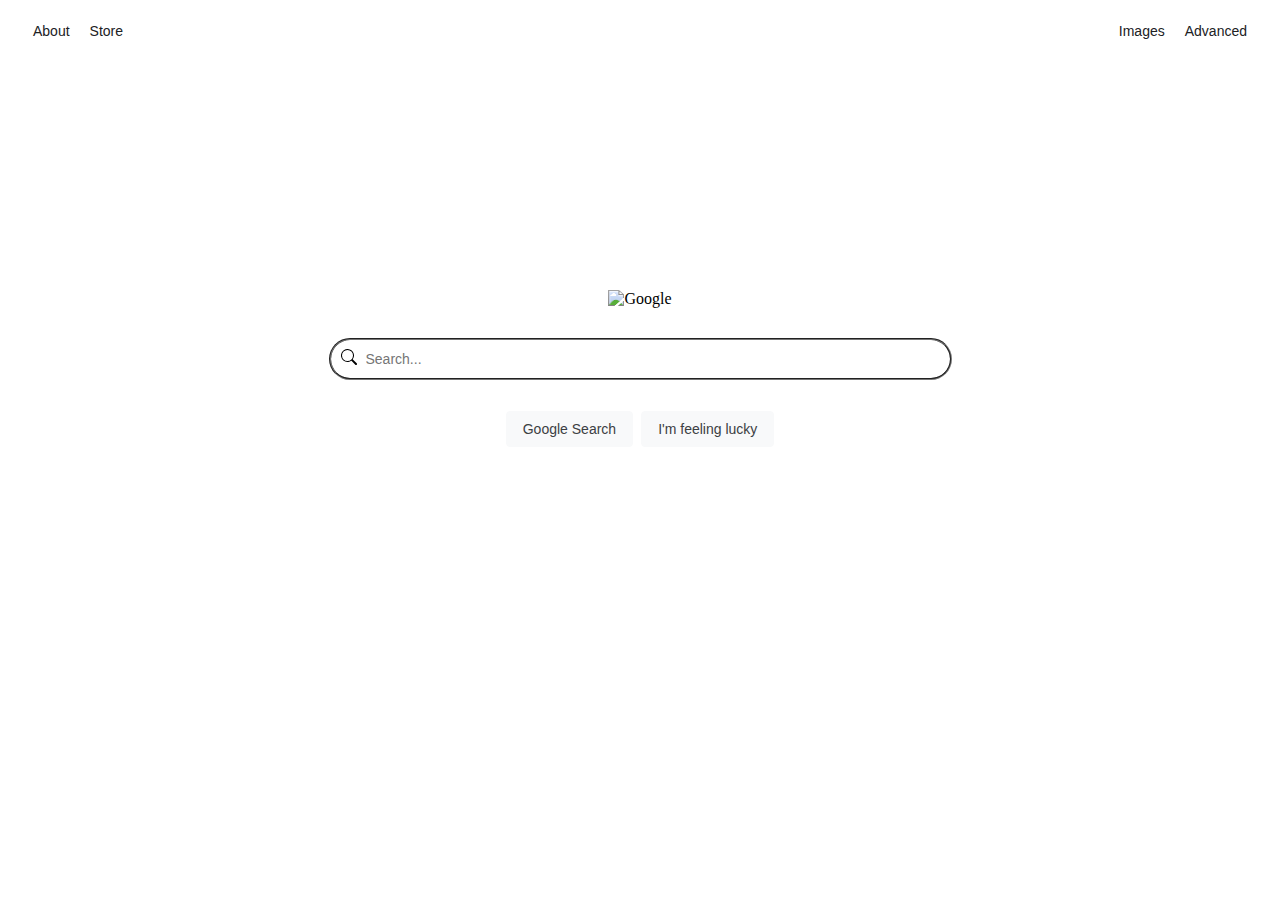
==== index.html @ 1f974a09 "image tag zu google logo hinzugefügt css korrigiert" ====
<!DOCTYPE html>
<html lang="en">
    <head>
        <title>Search</title>
            <meta name="viewport" content="width=device-width, initial-scale=1.0">
            <link href="https://cdn.jsdelivr.net/npm/bootstrap@5.3.0-alpha1/dist/css/bootstrap.min.css" rel="stylesheet" integrity="sha384-GLhlTQ8iRABdZLl6O3oVMWSktQOp6b7In1Zl3/Jr59b6EGGoI1aFkw7cmDA6j6gD" crossorigin="anonymous">
            <link href="styles.css" rel="stylesheet">

    </head>
    <body>
        <div class="head-links-left">
            <a href="https://about.google/?fg=1&utm_source=google-US&utm_medium=referral&utm_campaign=hp-header" class="head-links-abt">About</a>
            <a href="https://store.google.com/US/?utm_source=hp_header&utm_medium=google_ooo&utm_campaign=GS100042&hl=en-US" class="head-links-st">Store</a>
        </div>

        <div class="head-links-right">
            <a href="image.html" class="head-links-img">Images</a>
            <a href="advanced.html" class="head-links-adv">Advanced</a>
        </div> 

        <div class="search-container">
            <img class="Googlelogo" src="https://www.google.com/images/branding/googlelogo/1x/googlelogo_color_272x92dp.png" alt="Google">
            <form action="https://www.google.com/search" method="get">

                <input type="text" placeholder="Search..." name="q" class="ipf">
                
                <div class="buttons">
                    <input type="submit" value="Google Search" class="searchbutton">
                    <input type="submit" formaction="https://google.com/doodles" name="btnl" value="I'm feeling lucky" class="ifl">
                </div>
            </form>
        </div>  
    </body>
</html>
---- styles.css ----
.head-links-left{
    display: inline-flex;
    justify-content: flex-start;
    flex-direction: row;
    margin-top: 15px;
    margin-left: 10px;
    width: 300px;
    text-align: left;
    font-size: 20px;
    font-family: Roboto, Arial, sans-serif;
    color: #202124;
    text-decoration: none
}

.head-links-right{
    display: inline-flex;
    flex-direction: row;
    justify-content: flex-end;
    justify-content: right;
    float: right;
    margin-top: 15px;
    margin-right: 10px;
    text-align: right;
    width: 300px;
    font-size: 20px;
    font-family: Roboto, Arial, sans-serif;
    color: #202124;
    text-decoration: none;
}

.head-links-adv:hover, .head-links-img:hover, .head-links-abt:hover, .head-links-st:hover{
    text-decoration: underline;
}

.head-links-adv, .head-links-img, .head-links-abt, .head-links-st{
    font-family: Arial, sans-serif;
    font-size: 14px;
    color: #202124;
    text-decoration: none; 
}

.head-links-abt{
    margin-right: 20px;
    margin-left: 15px;
}

.head-links-adv{
    margin-left: 20px;
    margin-right: 15px;
}

.search-container{
    margin-top: 250px;
    text-align: center;
}

.Googlelogo{
    width: 272px; 
    height: 92px;
    margin-bottom: 30px;
}

.img-sp{
    color:#4285f4;
    font-family: arial, sans-serif;
    font-size: 20px;
    position: relative;
    right: 60px;
    top: 20px;
}

.ipf{
    color: #464646;
    border-style: groove;
    outline: none;
    width: 582px;
    height: 36px;
    font-size: 14px;
    border-radius: 24px;
    border-style: groove;
    border-color: 5px, #202124;
    background: transparent url("data:image/svg+xml,%3Csvg xmlns='http://www.w3.org/2000/svg' width='16' height='16' class='bi bi-search' viewBox='0 0 16 16'%3E%3Cpath d='M11.742 10.344a6.5 6.5 0 1 0-1.397 1.398h-.001c.03.04.062.078.098.115l3.85 3.85a1 1 0 0 0 1.415-1.414l-3.85-3.85a1.007 1.007 0 0 0-.115-.1zM12 6.5a5.5 5.5 0 1 1-11 0 5.5 5.5 0 0 1 11 0z'%3E%3C/path%3E%3C/svg%3E") no-repeat scroll 10px 9px;                
    padding-left:35px;
    /* https://nikitahl.com/search-icon-inside-input */
} 

.ipf:hover, .ipf:focus{
    border: none;
    box-shadow: 2px 1px 5px grey;
    height: 34px;
}

input[type=submit]:hover {
    border: 1px solid #f8f9fa;
    user-select: none; 
}

.ifl{
    text-align: center;               
    font-family: arial,sans-serif;
    font-size: 14px;
    background-color: #f8f9fa;
    color: #3c4043;
    border: 1px solid #f8f9fa;
    border-radius: 4px;
    margin: 11px 4px;
    padding: 0 16px;
    line-height: 27px;
    height: 36px;
    cursor: pointer;
}

.searchbutton{                
    color: #3c4043;
    font-family: arial,sans-serif;
    font-size: 14px;
    background-color: #f8f9fa;
    border: 1px solid #f8f9fa;
    border-radius: 4px;
    margin: 11px 4px;
    padding: 0 16px;
    height: 36px;
    text-align: center;
    cursor: pointer;
} 

.buttons{
    padding-top: 20px;
    display: flex;
    flex-direction: row;
    justify-content: center;
}
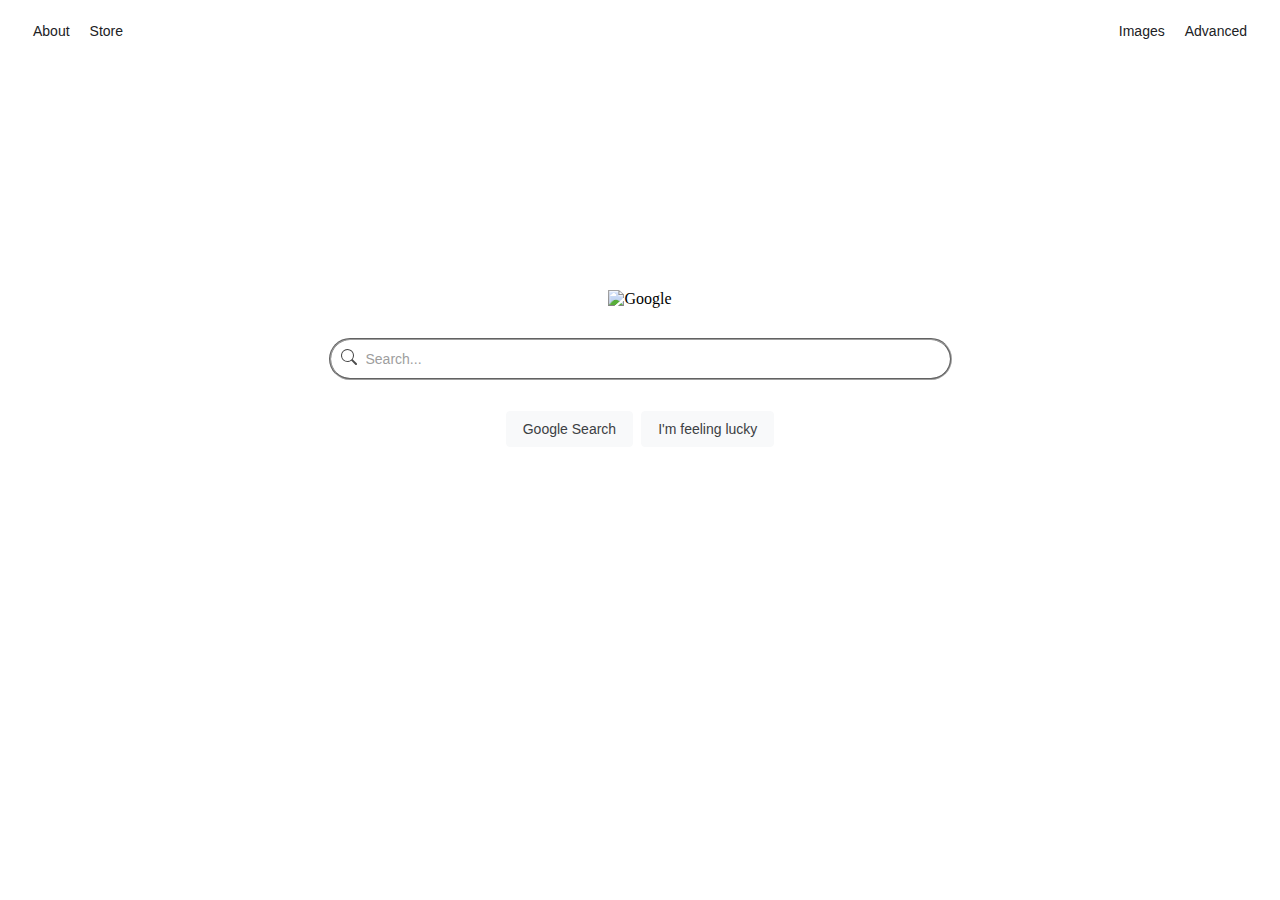
==== commit f0aabdcb: "google bildersuche logo mit span korrigiert website icon hinzugefügt" ====
--- a/index.html
+++ b/index.html
@@ -5,6 +5,7 @@
             <meta name="viewport" content="width=device-width, initial-scale=1.0">
             <link href="https://cdn.jsdelivr.net/npm/bootstrap@5.3.0-alpha1/dist/css/bootstrap.min.css" rel="stylesheet" integrity="sha384-GLhlTQ8iRABdZLl6O3oVMWSktQOp6b7In1Zl3/Jr59b6EGGoI1aFkw7cmDA6j6gD" crossorigin="anonymous">
             <link href="styles.css" rel="stylesheet">
+            <link rel="website icon" type="png" href="google.png">
 
     </head>
     <body>
--- a/styles.css
+++ b/styles.css
@@ -49,6 +49,24 @@
     margin-left: 20px;
     margin-right: 15px;
 }
+.home{
+    text-align: right;
+}
+
+.home-h{
+    display: inline-flex;
+    flex-direction: row;
+    font-size: 14px;
+    font-family: Arial, sans-serif;
+    color: #202124;
+    text-decoration: none;  
+    margin-top: 15px;
+    margin-right: 20px;
+}
+
+.home-h:hover{
+    text-decoration: underline;
+}
 
 .search-container{
     margin-top: 250px;
@@ -61,10 +79,18 @@
     margin-bottom: 30px;
 }
 
+#images{
+    display: flex;
+    flex-direction: row;
+    align-items: center;
+    justify-content: center;
+    padding-left: 75px;
+}
+
 .img-sp{
     color:#4285f4;
     font-family: arial, sans-serif;
-    font-size: 20px;
+    font-size: 16px/16px;
     position: relative;
     right: 60px;
     top: 20px;
@@ -80,7 +106,8 @@
     border-radius: 24px;
     border-style: groove;
     border-color: 5px, #202124;
-    background: transparent url("data:image/svg+xml,%3Csvg xmlns='http://www.w3.org/2000/svg' width='16' height='16' class='bi bi-search' viewBox='0 0 16 16'%3E%3Cpath d='M11.742 10.344a6.5 6.5 0 1 0-1.397 1.398h-.001c.03.04.062.078.098.115l3.85 3.85a1 1 0 0 0 1.415-1.414l-3.85-3.85a1.007 1.007 0 0 0-.115-.1zM12 6.5a5.5 5.5 0 1 1-11 0 5.5 5.5 0 0 1 11 0z'%3E%3C/path%3E%3C/svg%3E") no-repeat scroll 10px 9px;                
+    background: url("data:image/svg+xml,%3Csvg xmlns='http://www.w3.org/2000/svg' width='16' height='16' class='bi bi-search' viewBox='0 0 16 16'%3E%3Cpath d='M11.742 10.344a6.5 6.5 0 1 0-1.397 1.398h-.001c.03.04.062.078.098.115l3.85 3.85a1 1 0 0 0 1.415-1.414l-3.85-3.85a1.007 1.007 0 0 0-.115-.1zM12 6.5a5.5 5.5 0 1 1-11 0 5.5 5.5 0 0 1 11 0z'%3E%3C/path%3E%3C/svg%3E") no-repeat scroll 10px 9px;         
+    opacity: 0.7;       
     padding-left:35px;
     /* https://nikitahl.com/search-icon-inside-input */
 } 
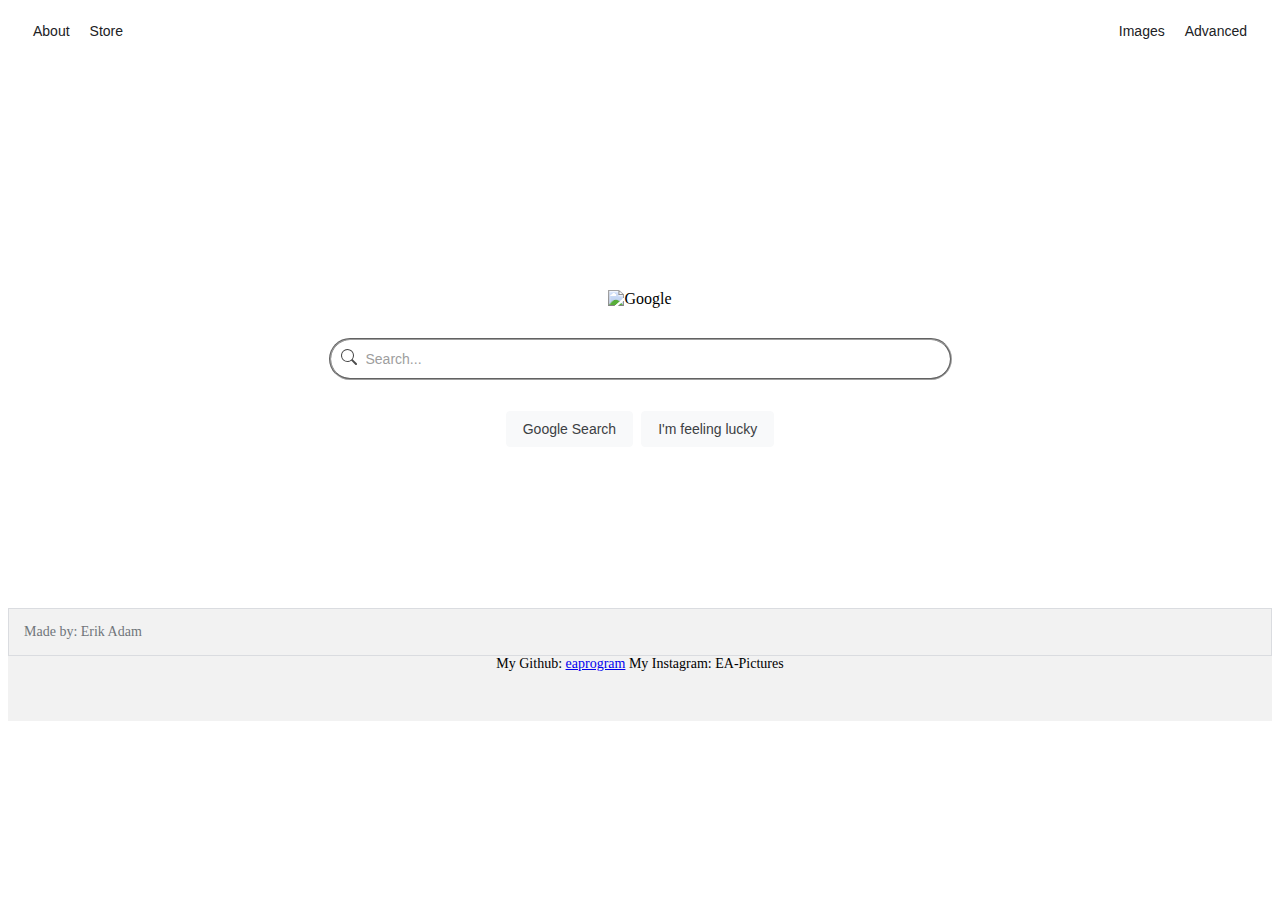
==== commit 7ad5965f: "grauen unteren berreich hinzugefügt in index" ====
--- a/index.html
+++ b/index.html
@@ -30,6 +30,16 @@
                     <input type="submit" formaction="https://google.com/doodles" name="btnl" value="I'm feeling lucky" class="ifl">
                 </div>
             </form>
+            <div class="hidden">
+            </div>
+            <div class="bottom">
+                <div class="upper-bottom">
+                    Made by: Erik Adam
+                </div>
+                <div class="lower-bottom">
+                    <span>My Github: <a href="https://github.com/eaprogram">eaprogram</a></span> <span>My Instagram: <a>EA-Pictures</a></span>
+                </div>
+            </div>
         </div>  
     </body>
 </html>--- a/styles.css
+++ b/styles.css
@@ -157,4 +157,29 @@
     display: flex;
     flex-direction: row;
     justify-content: center;
+}
+
+.hidden{
+    height: 150px;
+}
+
+.bottom{
+    display: flex;
+    flex-direction: column;
+    justify-content:  flex-end;
+    font-size: 14px;
+}
+
+.upper-bottom{
+    background: #f2f2f2;
+    color: #70757a;
+    border: 1px solid #dadce0;
+    text-align: left;
+    padding: 15px;
+}
+
+.lower-bottom{
+    background: #f2f2f2;
+    padding: 0 20px;
+    height: 65px;
 }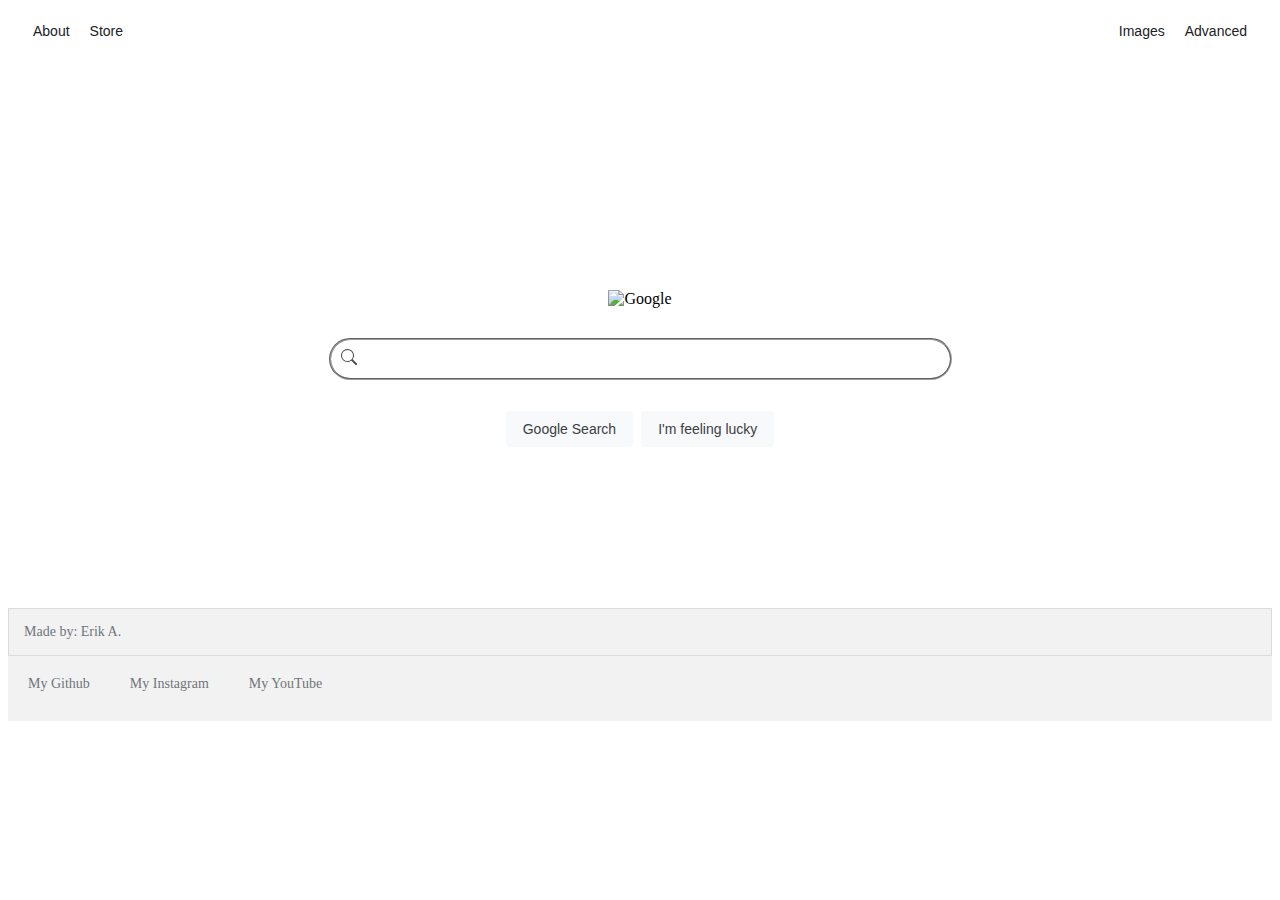
==== commit 417bec33: "image search: complete index: complete advanced: 4 input felder generiert mit such parametern erweit" ====
--- a/index.html
+++ b/index.html
@@ -23,7 +23,7 @@
             <img class="Googlelogo" src="https://www.google.com/images/branding/googlelogo/1x/googlelogo_color_272x92dp.png" alt="Google">
             <form action="https://www.google.com/search" method="get">
 
-                <input type="text" placeholder="Search..." name="q" class="ipf">
+                <input type="text" name="q" class="ipf">
                 
                 <div class="buttons">
                     <input type="submit" value="Google Search" class="searchbutton">
@@ -34,10 +34,12 @@
             </div>
             <div class="bottom">
                 <div class="upper-bottom">
-                    Made by: Erik Adam
+                    Made by: Erik A.
                 </div>
                 <div class="lower-bottom">
-                    <span>My Github: <a href="https://github.com/eaprogram">eaprogram</a></span> <span>My Instagram: <a>EA-Pictures</a></span>
+                    <a href="https://github.com/eaprogram" class="git">My Github</a> 
+                    <a href="https://www.instagram.com/ea_foto_123/" class="insta">My Instagram</a>
+                    <a href="https://youtube.com" class="yt">My YouTube</a>
                 </div>
             </div>
         </div>  
--- a/styles.css
+++ b/styles.css
@@ -179,7 +179,18 @@
 }
 
 .lower-bottom{
+    display: flex;
+    text-align: left;
     background: #f2f2f2;
-    padding: 0 20px;
     height: 65px;
+}
+
+.git, .insta, .yt{
+    color: #70757a;
+    padding: 20px; 
+    text-decoration: none;
+}
+
+.git:hover, .insta:hover, .yt:hover{
+    text-decoration: underline;
 }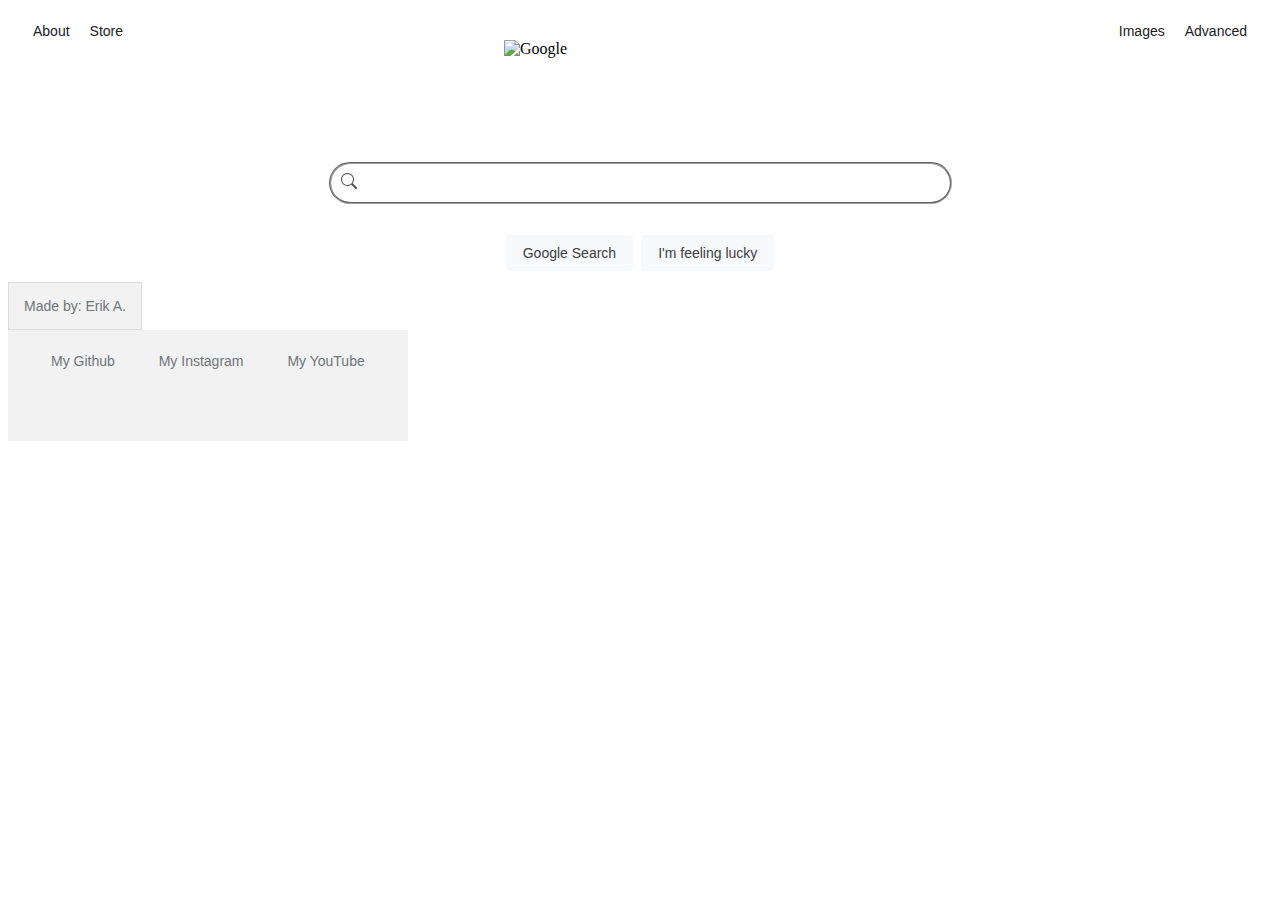
==== commit 2c8a8ba7: "adv search completed" ====
--- a/index.html
+++ b/index.html
@@ -19,7 +19,7 @@
             <a href="advanced.html" class="head-links-adv">Advanced</a>
         </div> 
 
-        <div class="search-container">
+        <div class="search-container-index">
             <img class="Googlelogo" src="https://www.google.com/images/branding/googlelogo/1x/googlelogo_color_272x92dp.png" alt="Google">
             <form action="https://www.google.com/search" method="get">
 
@@ -27,11 +27,11 @@
                 
                 <div class="buttons">
                     <input type="submit" value="Google Search" class="searchbutton">
-                    <input type="submit" formaction="https://google.com/doodles" name="btnl" value="I'm feeling lucky" class="ifl">
+                    <input type="submit" name="btnl" value="I'm feeling lucky" class="ifl">
                 </div>
+        </div>
             </form>
-            <div class="hidden">
-            </div>
+                
             <div class="bottom">
                 <div class="upper-bottom">
                     Made by: Erik A.
@@ -42,6 +42,5 @@
                     <a href="https://youtube.com" class="yt">My YouTube</a>
                 </div>
             </div>
-        </div>  
     </body>
 </html>--- a/styles.css
+++ b/styles.css
@@ -8,7 +8,7 @@
     width: 300px;
     text-align: left;
     font-size: 20px;
-    font-family: Roboto, Arial, sans-serif;
+    font-family: Arial, Helvetica, sans-serif;
     color: #202124;
     text-decoration: none
 }
@@ -24,7 +24,7 @@
     text-align: right;
     width: 300px;
     font-size: 20px;
-    font-family: Roboto, Arial, sans-serif;
+    font-family: Arial, Helvetica, sans-serif;
     color: #202124;
     text-decoration: none;
 }
@@ -34,18 +34,20 @@
 }
 
 .head-links-adv, .head-links-img, .head-links-abt, .head-links-st{
-    font-family: Arial, sans-serif;
+    font-family: Arial, Helvetica, sans-serif;
     font-size: 14px;
     color: #202124;
     text-decoration: none; 
 }
 
 .head-links-abt{
+    font-family: Arial, Helvetica, sans-serif;
     margin-right: 20px;
     margin-left: 15px;
 }
 
 .head-links-adv{
+    font-family: Arial, Helvetica, sans-serif;
     margin-left: 20px;
     margin-right: 15px;
 }
@@ -57,7 +59,7 @@
     display: inline-flex;
     flex-direction: row;
     font-size: 14px;
-    font-family: Arial, sans-serif;
+    font-family: Arial, Helvetica, sans-serif;
     color: #202124;
     text-decoration: none;  
     margin-top: 15px;
@@ -73,6 +75,13 @@
     text-align: center;
 }
 
+.search-container-index{
+    display: flex;
+    flex-direction: column;
+    justify-content: center;
+    align-items: center;
+}
+
 .Googlelogo{
     width: 272px; 
     height: 92px;
@@ -89,8 +98,8 @@
 
 .img-sp{
     color:#4285f4;
-    font-family: arial, sans-serif;
-    font-size: 16px/16px;
+    font-family: Arial, Helvetica, sans-serif;
+    font-size: 16px;
     position: relative;
     right: 60px;
     top: 20px;
@@ -108,8 +117,7 @@
     border-color: 5px, #202124;
     background: url("data:image/svg+xml,%3Csvg xmlns='http://www.w3.org/2000/svg' width='16' height='16' class='bi bi-search' viewBox='0 0 16 16'%3E%3Cpath d='M11.742 10.344a6.5 6.5 0 1 0-1.397 1.398h-.001c.03.04.062.078.098.115l3.85 3.85a1 1 0 0 0 1.415-1.414l-3.85-3.85a1.007 1.007 0 0 0-.115-.1zM12 6.5a5.5 5.5 0 1 1-11 0 5.5 5.5 0 0 1 11 0z'%3E%3C/path%3E%3C/svg%3E") no-repeat scroll 10px 9px;         
     opacity: 0.7;       
-    padding-left:35px;
-    /* https://nikitahl.com/search-icon-inside-input */
+    padding-left: 35px;
 } 
 
 .ipf:hover, .ipf:focus{
@@ -125,8 +133,8 @@
 
 .ifl{
     text-align: center;               
-    font-family: arial,sans-serif;
-    font-size: 14px;
+    font-size: 14px;
+    font-family: Arial, Helvetica, sans-serif;
     background-color: #f8f9fa;
     color: #3c4043;
     border: 1px solid #f8f9fa;
@@ -138,9 +146,13 @@
     cursor: pointer;
 }
 
+.ifl:hover, .searchbutton:hover{
+    background-color: #efeded;
+}
+
 .searchbutton{                
     color: #3c4043;
-    font-family: arial,sans-serif;
+    font-family: Arial, Helvetica, sans-serif;
     font-size: 14px;
     background-color: #f8f9fa;
     border: 1px solid #f8f9fa;
@@ -153,39 +165,42 @@
 } 
 
 .buttons{
+    font-family: Arial, Helvetica, sans-serif;
     padding-top: 20px;
     display: flex;
     flex-direction: row;
     justify-content: center;
 }
 
-.hidden{
-    height: 150px;
-}
-
-.bottom{
+ .bottom{
+    font-family: Arial, Helvetica, sans-serif;
     display: flex;
     flex-direction: column;
-    justify-content:  flex-end;
+    align-content : flex-end;
+    align-items: flex-start;
+    justify-content: center;
     font-size: 14px;
 }
 
 .upper-bottom{
     background: #f2f2f2;
     color: #70757a;
+    font-size: 14px;
     border: 1px solid #dadce0;
     text-align: left;
     padding: 15px;
 }
 
 .lower-bottom{
-    display: flex;
     text-align: left;
+    font-size: 14px;
     background: #f2f2f2;
+    padding: 23px;
     height: 65px;
 }
 
 .git, .insta, .yt{
+    font-family: Arial, Helvetica, sans-serif;
     color: #70757a;
     padding: 20px; 
     text-decoration: none;
@@ -193,4 +208,112 @@
 
 .git:hover, .insta:hover, .yt:hover{
     text-decoration: underline;
-}+}
+
+.adv-logo{
+    display: inline-flex;
+    justify-content: space-between;
+    float: left;
+    margin-top: 20px;
+    margin-left: 20px;
+    width: 75px;
+}
+
+.adv-header{
+    font-family: Arial, Helvetica, sans-serif;
+    color: #d93025;
+    font-size: 20px;
+    height: 50px;
+    margin-top: 50px;
+    padding-left: 45px;
+    border-bottom: 1px solid #acaeb0;
+}
+
+.adv-container{
+    font-family: Arial, Helvetica, sans-serif;
+    font-size: 14px;
+    padding-left: 45px;
+}
+
+.find{
+    font-family: Arial, Helvetica, sans-serif;
+    padding-top: 45px;
+    padding-bottom: 15px;
+    font-size: 16px;
+}
+
+.adv-sb{
+    background-color: #4d90fe;
+    font-size: 	14px;
+    text-align: center;
+    border: none;
+    border-radius: 1px;
+    outline: none;
+    color: white;
+    width: 120px;
+    height: 30px;
+    margin: 10px 5px;
+}
+
+.adv-sb:hover{
+    background-color: #5f9cfc;
+}
+
+.adv-sb:hover{
+    cursor: pointer;
+}
+
+td{
+    padding: 5px;
+}
+
+.inp-adv{
+    border: 1px solid #d9d9d9;
+    border-top: 1px solid #c0c0c0;
+    border-radius: 1px;
+    width: 505px;
+    height: 20px;
+    font-size: 14px;
+    padding: 1px 8px; 
+}
+
+.inp-adv-num{
+    border: 1px solid #d9d9d9;
+    border-top: 1px solid #c0c0c0;
+    border-radius: 1px;
+    padding: 1px 8px;
+    height: 20px;
+    width: 218px;
+    font-size: 14px;
+}
+
+.inp-adv:focus, .inp-adv-num:focus{
+    outline-style:groove;
+    outline-color: #4285f4;
+}
+
+.to{
+    padding-left: 16px;
+    padding-right: 16px;
+}
+
+.adv-labl{
+    font-family: Arial, Helvetica, sans-serif;
+}
+.explanation{
+    font-size: 10px;
+    color: #666;
+}
+
+.ex{
+    color: #666;
+    font-family: monospace;
+    font-size: 11px;
+}
+
+.ex-s{
+    color: #666;
+    font-family: monospace;
+    font-size: 11px;
+    padding-left: 5px;
+}
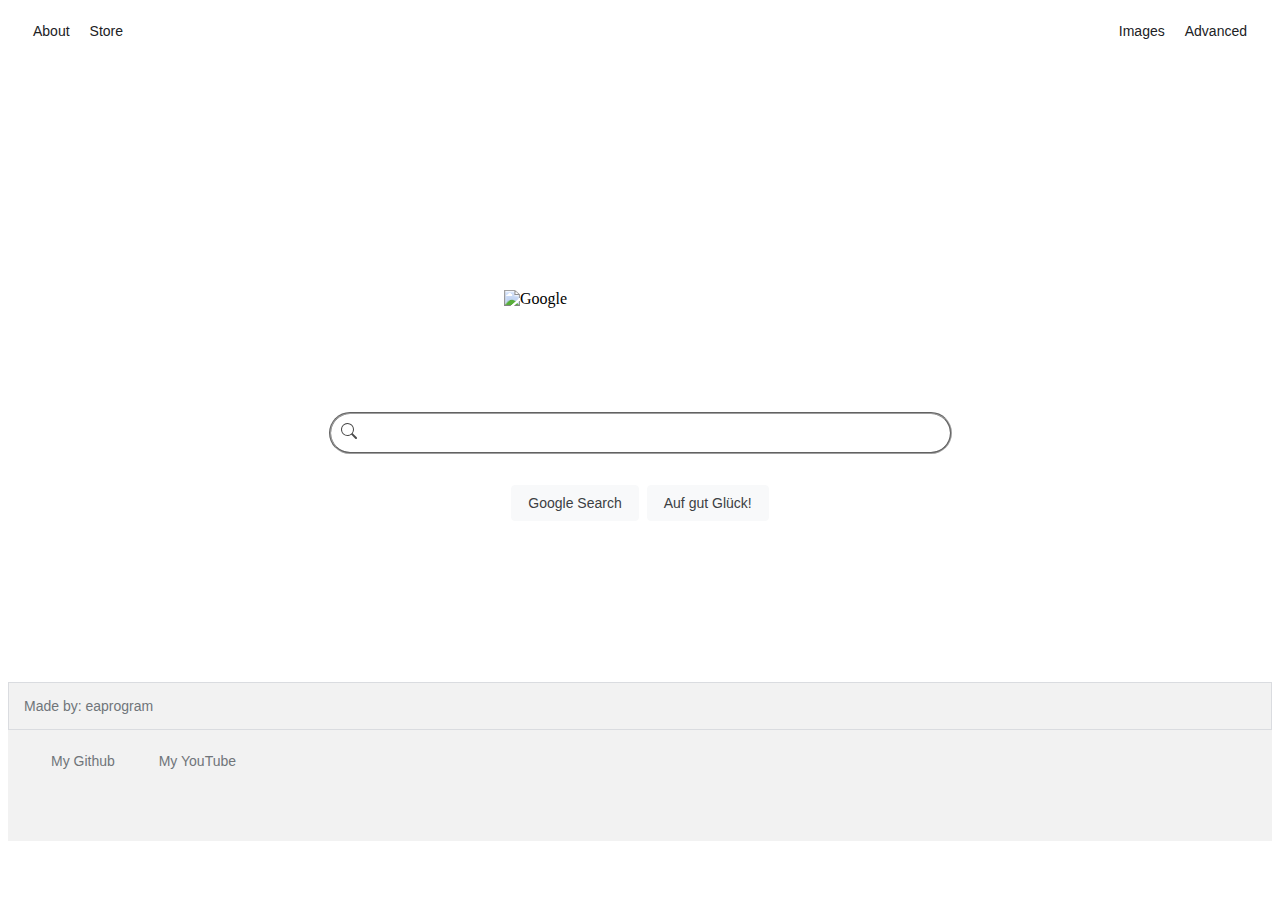
==== commit 9b5fa500: "stylecode übersichtlicher gemacht ifl button überarbeitet" ====
--- a/index.html
+++ b/index.html
@@ -27,18 +27,19 @@
                 
                 <div class="buttons">
                     <input type="submit" value="Google Search" class="searchbutton">
-                    <input type="submit" name="btnl" value="I'm feeling lucky" class="ifl">
+                    <input type="submit" name="btnl" value="Auf gut Glück!" class="ifl">
                 </div>
+            </form>
         </div>
-            </form>
+
+            <div class="hidden"></div>
                 
             <div class="bottom">
                 <div class="upper-bottom">
-                    Made by: Erik A.
+                    Made by: eaprogram
                 </div>
                 <div class="lower-bottom">
                     <a href="https://github.com/eaprogram" class="git">My Github</a> 
-                    <a href="https://www.instagram.com/ea_foto_123/" class="insta">My Instagram</a>
                     <a href="https://youtube.com" class="yt">My YouTube</a>
                 </div>
             </div>
--- a/styles.css
+++ b/styles.css
@@ -80,6 +80,7 @@
     flex-direction: column;
     justify-content: center;
     align-items: center;
+    margin-top: 250px;
 }
 
 .Googlelogo{
@@ -172,13 +173,14 @@
     justify-content: center;
 }
 
+.hidden{
+    height: 150px;
+}
+
  .bottom{
     font-family: Arial, Helvetica, sans-serif;
     display: flex;
     flex-direction: column;
-    align-content : flex-end;
-    align-items: flex-start;
-    justify-content: center;
     font-size: 14px;
 }
 
@@ -199,14 +201,14 @@
     height: 65px;
 }
 
-.git, .insta, .yt{
+.git, .yt{
     font-family: Arial, Helvetica, sans-serif;
     color: #70757a;
     padding: 20px; 
     text-decoration: none;
 }
 
-.git:hover, .insta:hover, .yt:hover{
+.git:hover, .yt:hover{
     text-decoration: underline;
 }
 
@@ -256,11 +258,8 @@
 }
 
 .adv-sb:hover{
+    cursor: pointer;
     background-color: #5f9cfc;
-}
-
-.adv-sb:hover{
-    cursor: pointer;
 }
 
 td{
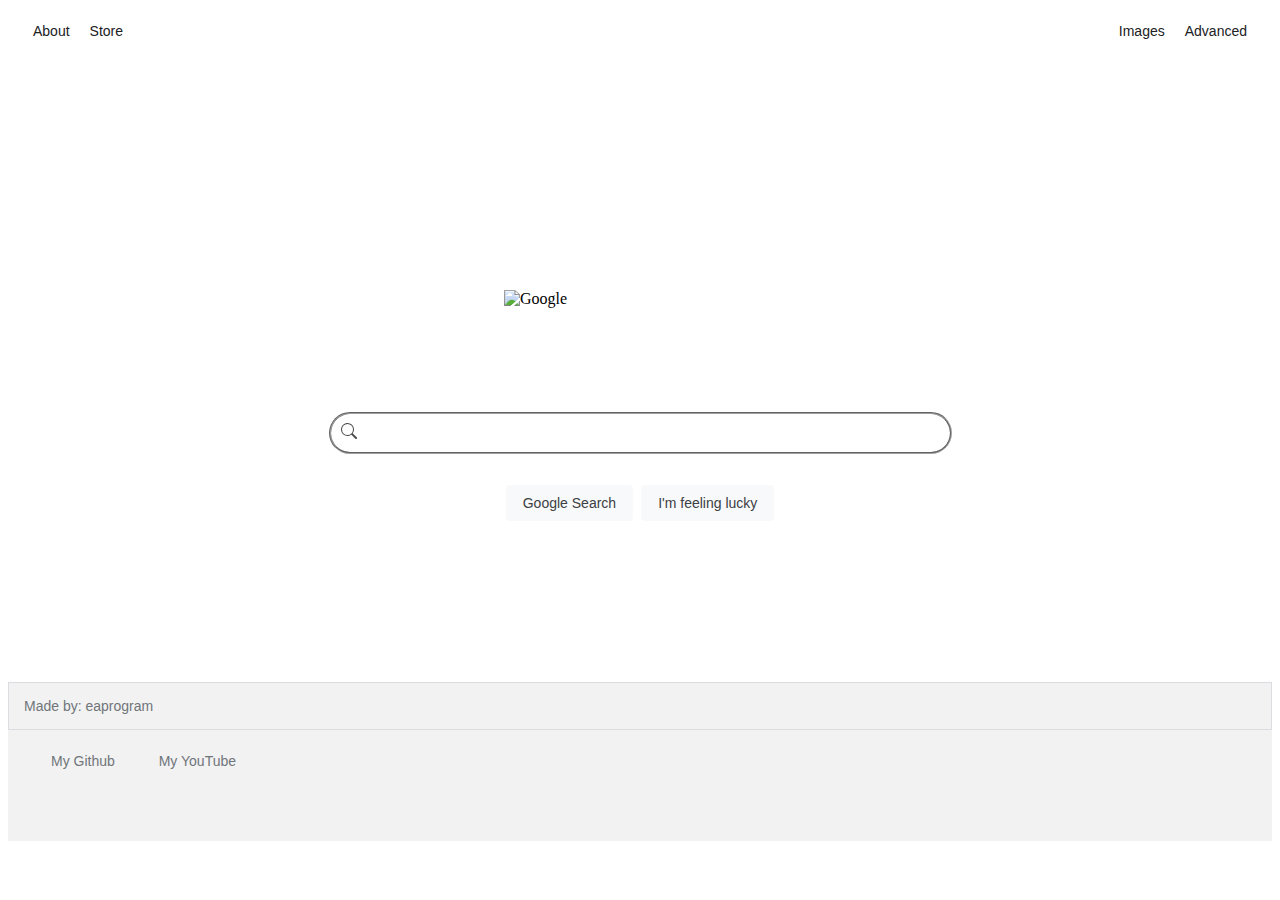
==== commit 1c830ace: "Final changes made, project 0: search completed" ====
--- a/index.html
+++ b/index.html
@@ -27,7 +27,7 @@
                 
                 <div class="buttons">
                     <input type="submit" value="Google Search" class="searchbutton">
-                    <input type="submit" name="btnl" value="Auf gut Glück!" class="ifl">
+                    <input type="submit" name="btnI" value="I'm feeling lucky" class="ifl">
                 </div>
             </form>
         </div>
--- a/styles.css
+++ b/styles.css
@@ -315,4 +315,4 @@
     font-family: monospace;
     font-size: 11px;
     padding-left: 5px;
-}
+}